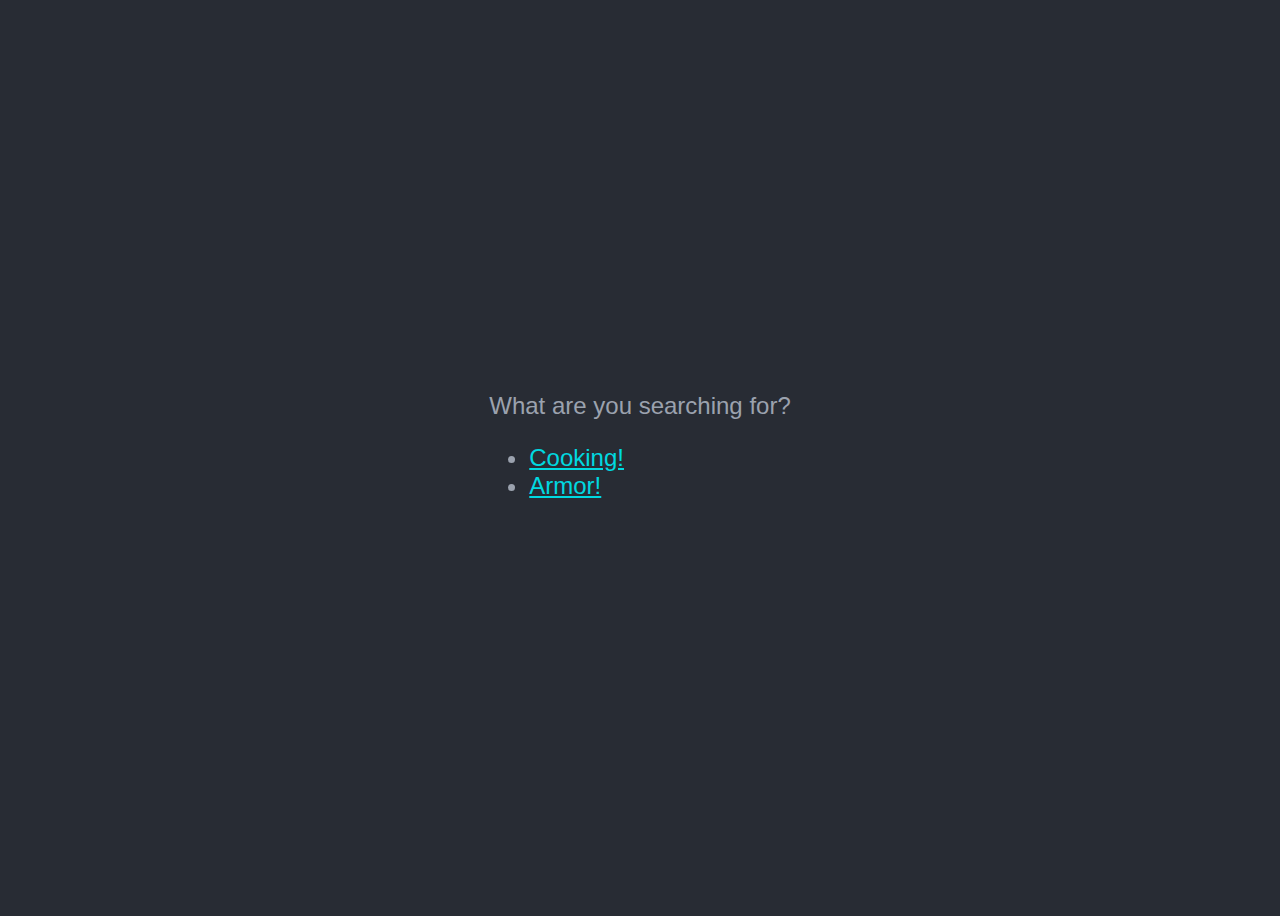
==== index.html @ a69807fe "Add files via upload" ====
<!DOCTYPE html>
<html lang="en" dir="ltr">
  <head>
    <meta charset="utf-8">
    <title>Breath of the Wisdom</title>
    <link rel="stylesheet" type="text/css" href="style.css" media="screen" />
  </head>
  <body>
      <div class="">
        What are you searching for?
        <ul>
          <li><a href=./recipes/main.html>Cooking!</a></li>
          <li><a href="./armor/main.html">Armor!</a></li>
        </ul>
      </div>
  </body>
</html>
---- style.css ----
body {
  background-color: #282C34;
  color: #9BA2AE;

  font-family: 'Quicksand', sans-serif;
  font-size: 1.5em;
}

a:link, a:visited, a:active {
 color: #00d9e0;
}

a:hover {
 color: #cc0096;
}

body {
  height: 100vh;
  display: flex;
  justify-content: center;
  align-items: center;
}
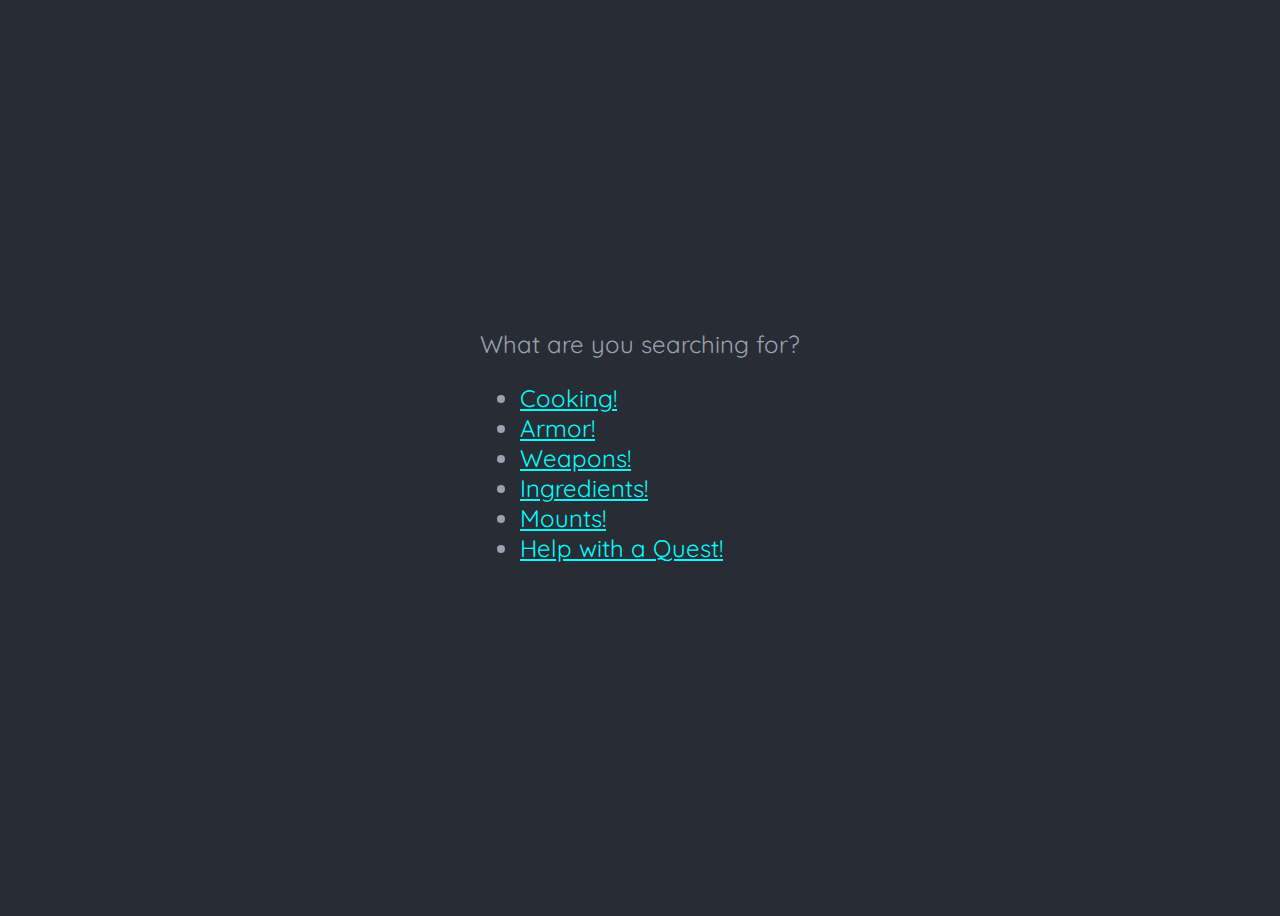
==== commit 00f81131: "Add files via upload" ====
--- a/index.html
+++ b/index.html
@@ -3,14 +3,19 @@
   <head>
     <meta charset="utf-8">
     <title>Breath of the Wisdom</title>
+    <link href="https://fonts.googleapis.com/css?family=Quicksand&display=swap" rel="stylesheet"> 
     <link rel="stylesheet" type="text/css" href="style.css" media="screen" />
   </head>
   <body>
       <div class="">
         What are you searching for?
         <ul>
-          <li><a href=./recipes/main.html>Cooking!</a></li>
+          <li><a href="./recipes/main.html">Cooking!</a></li>
           <li><a href="./armor/main.html">Armor!</a></li>
+          <li><a href="./weapons/main.html">Weapons!</a></li>
+          <li><a href="./ingredients/main.html">Ingredients!</a></li>
+          <li><a href="./mounts/main.html">Mounts!</a></li>
+          <li><a href="./quests/main.html">Help with a Quest!</a></li>
         </ul>
       </div>
   </body>
--- a/style.css
+++ b/style.css
@@ -1,17 +1,17 @@
 body {
+  font-family: 'Quicksand', sans-serif;
   background-color: #282C34;
   color: #9BA2AE;
 
-  font-family: 'Quicksand', sans-serif;
   font-size: 1.5em;
 }
 
 a:link, a:visited, a:active {
- color: #00d9e0;
+ color: #00FFFF;
 }
 
 a:hover {
- color: #cc0096;
+ color: #FF00FF;
 }
 
 body {
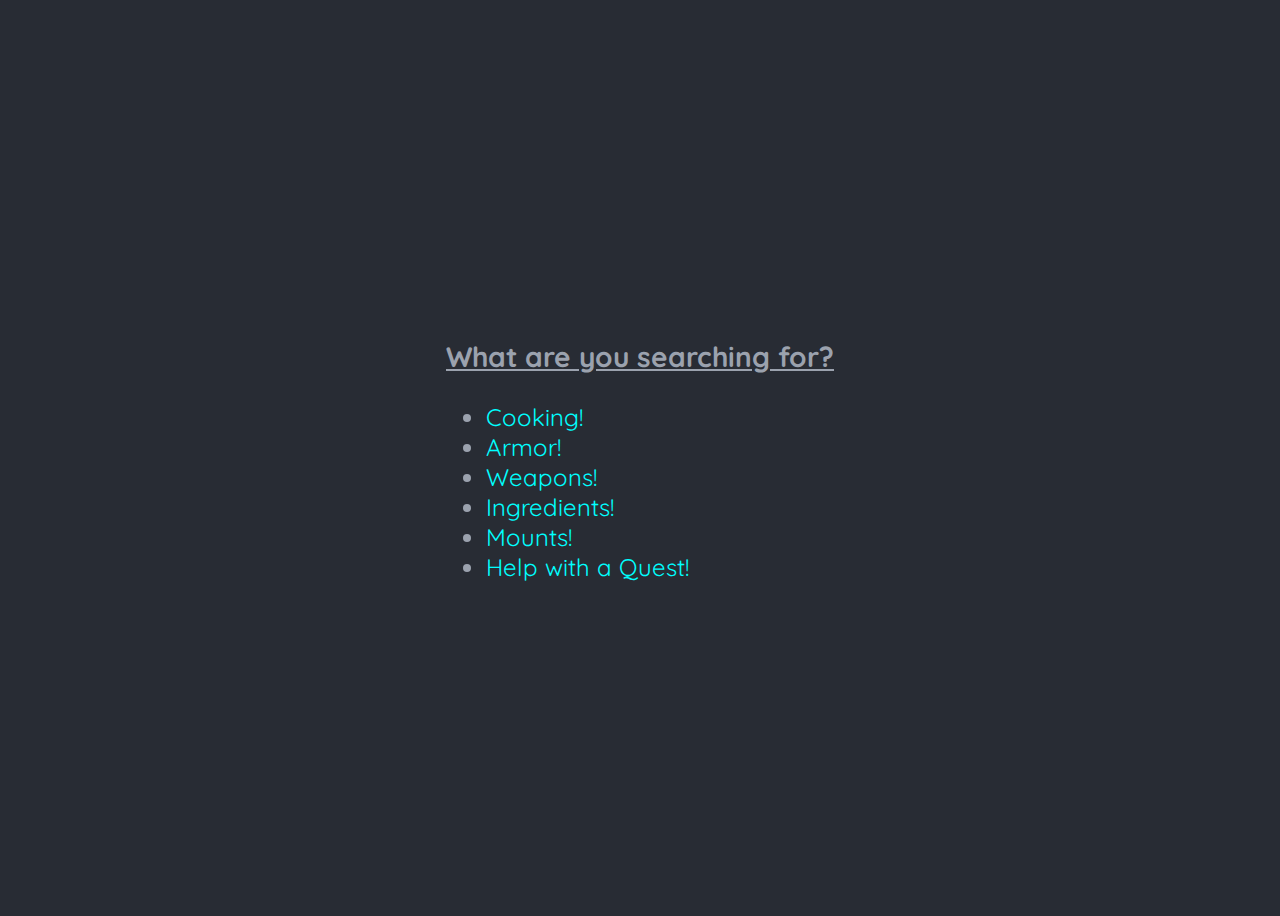
==== commit a188c265: "Add files via upload" ====
--- a/index.html
+++ b/index.html
@@ -8,7 +8,7 @@
   </head>
   <body>
       <div class="">
-        What are you searching for?
+        <h3>What are you searching for?</h3>
         <ul>
           <li><a href="./recipes/main.html">Cooking!</a></li>
           <li><a href="./armor/main.html">Armor!</a></li>
--- a/style.css
+++ b/style.css
@@ -7,7 +7,8 @@
 }
 
 a:link, a:visited, a:active {
- color: #00FFFF;
+  color: #00FFFF;
+  text-decoration: none;
 }
 
 a:hover {
@@ -20,3 +21,7 @@
   justify-content: center;
   align-items: center;
 }
+
+h3 {
+  text-decoration: underline;
+}
